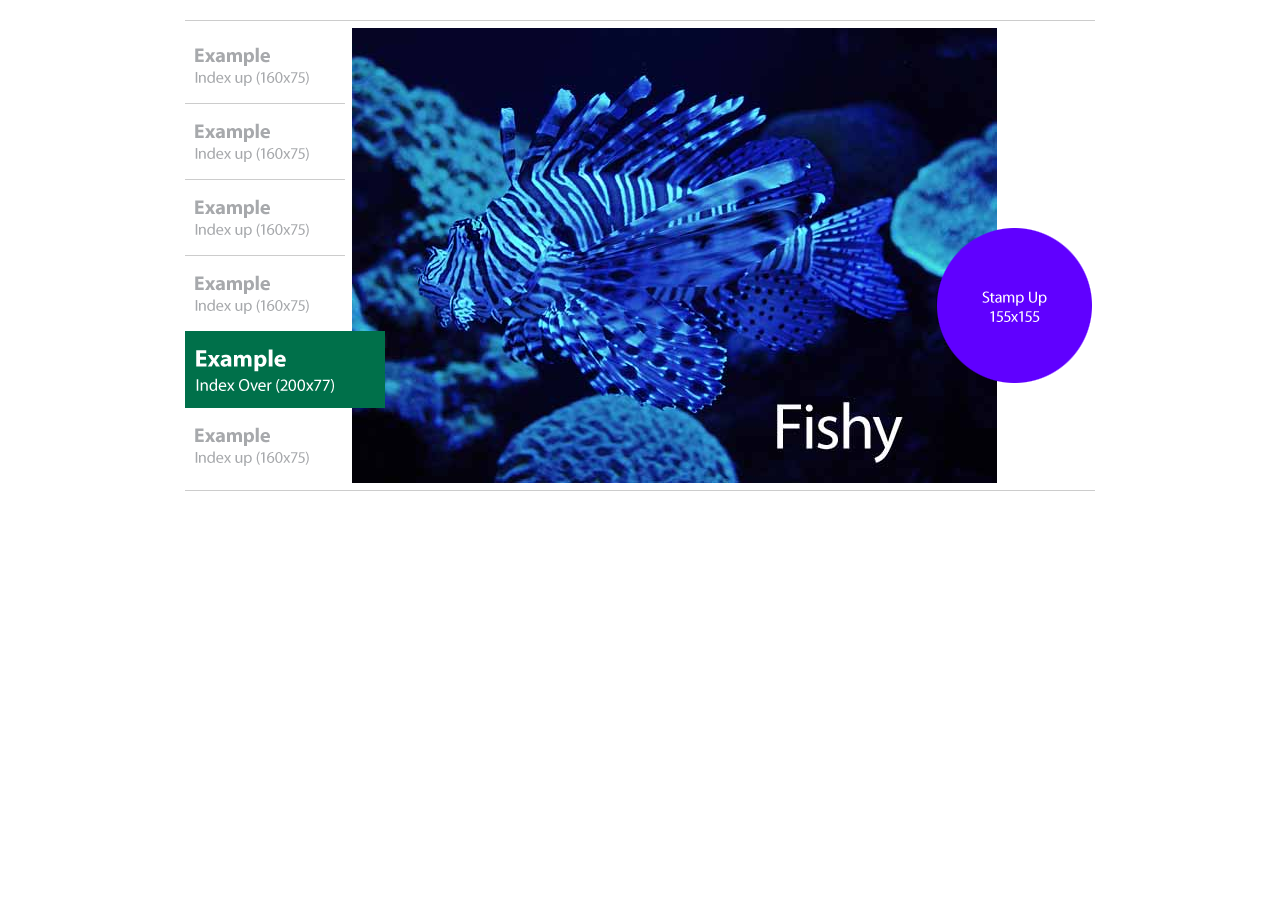
==== example/index.html @ 64e0ea39 "animations and mouse events" ====
<!DOCTYPE html>
<!--[if lt IE 7]>      <html class="no-js lt-ie9 lt-ie8 lt-ie7"> <![endif]-->
<!--[if IE 7]>         <html class="no-js lt-ie9 lt-ie8"> <![endif]-->
<!--[if IE 8]>         <html class="no-js lt-ie9"> <![endif]-->
<!--[if gt IE 8]><!--> <html class="no-js"> <!--<![endif]-->
    <head>
        <meta charset="utf-8">
        <meta http-equiv="X-UA-Compatible" content="IE=edge,chrome=1">
        <title>6 Tab Slideshow Example | AaronMartins.com</title>
        <meta name="description" content="">
        <meta name="viewport" content="width=device-width">
        <script src="//ajax.googleapis.com/ajax/libs/jquery/1.8.2/jquery.min.js"></script>

        <!-- 6-tab-slideshow: -->
        <link rel="stylesheet" type="text/css" media="all" href="../src/css/slideshow.css" />
    </head>
    <body>
        
        <!-- 6-tab-slideshow: -->
        <div id="myslideshow">
            <noscript><div id="noscript-notice">Please enable Javascript for the full experience.</div></noscript>
        </div>
        <!-- <script src="../lib/easing.js"></script> -->
        <script src="../lib/transit.js"></script>
        <script src="../src/6-tab-slideshow.js"></script>
        <script>
            //create a new slideshow
            var slideshow = new Slideshow('#myslideshow');

            //add six or more slides using your desired method (or combination of methods)
            slideshow.addSlide({
                "alt" : "rainforest slide dkzj3", 
                "indexup" : "images/example/example_index_up.png", 
                "indexover" : "images/example/example_index_over.png",
                "slider" : "images/forest/slide.jpg",
                "stampup" : "images/example/example_stamp_up.png",
                "stampover" : "images/example/example_stamp_over.png",
                "product_link" : "http://aaronmartins.com",
                "stamp_top_css" : "260px"
            },1);
            slideshow.addSlide(["../example/slides/forest.json","../example/slides/ocean.json"],
            [2,3]);
            slideshow.addSlide(["../example/slides/forest.json","../example/slides/ocean.json"],
            [4,5]);
            slideshow.addSlide({
                "alt" : "rainforest slide dkzj3", 
                "indexup" : "images/example/example_index_up.png", 
                "indexover" : "images/example/example_index_over.png",
                "slider" : "images/forest/slide.jpg",
                "stampup" : "images/example/example_stamp_up.png",
                "stampover" : "images/example/example_stamp_up.png",
                "product_link" : "http://aaronmartins.com",
                "stamp_top_css" : "260px"
            },6);

            //demonstrate over-riding a slot
            slideshow.addSlide({
                "alt" : "mountains", 
                "indexup" : "images/example/example_index_up.png", 
                "indexover" : "images/example/example_index_over.png",
                "slider" : "images/mountains/slide.jpg",
                "stampup" : "images/example/example_stamp_up.png",
                "stampover" : "images/example/example_stamp_up.png",
                "product_link" : "http://aaronmartins.com",
                "stamp_top_css" : "260px"
            },6);
            slideshow.addSlide("../example/slides/ocean.json",6);
            //begin the slideshow on slide 1
            slideshow.begin(5);
        </script>
    </body>
</html>
---- src/css/slideshow.css ----
/**
 * The 6 Tab Slideshow
 * Main Stylesheet
 *
 * version 1.0
 * 
 * Author: Aaron Martins
 *
 * Requires jQuery 1.4.2+
 *
 * Full Instructions: http://aaronmartins.com/docs/6-tab-slideshow/
 *
 * Licensed under the Apache License, Version 2.0 (the "License");
 * you may not use this file except in compliance with the License.
 * You may obtain a copy of the License at
 * http://www.apache.org/licenses/LICENSE-2.0
 * Unless required by applicable law or agreed to in writing, software
 * distributed under the License is distributed on an "AS IS" BASIS,
 * WITHOUT WARRANTIES OR CONDITIONS OF ANY KIND, either express or implied.
 * See the License for the specific language governing permissions and
 * limitations under the License.
 */

/* Update me */
#myslideshow {
	padding: 7px 0;
	border-top: 1px solid #CCC;
	border-bottom: 1px solid #CCC;
	width: 910px;
	height:455px;
	overflow: hidden;
	margin: 20px auto 0 auto;
	position:relative;
}



/* six tab slideshow */
#sts-slideshow {
	overflow: hidden;
	width: 910px;
	height: 455px;
	position: relative;
	display:none; /* will fade-in after via JS */
	z-index:10; /* to fade-in over the pre-load image */
}
#sts-slideshow a,
#sts-slideshow img {
	border:none;outline:none;
}
#sts #noscript-notice {
	width: 910px;
	height: 20px;
	background: #FFF;
	padding: 5px;
	position: absolute;	
	z-index: 1000;
}

#sts-contents a img {
	border: none !important;
	outline: none !important;
}

#sts-slideshow {
	width: 910px;
	height: 455px;
	display:none; /* will fade-in after via JS */
	overflow: hidden;
	position: relative;
	z-index:10; /* to fade-in over the pre-load image */
}

#sts-indices {
	width: 170px;
	position: absolute;
	top: 0;
	left: 0;
}

#sts-slides > div {
	width: 740px;
	background-color: #FFFFFF;
	overflow: hidden;
	position: absolute;
	top: 0;
	left: 0;
}

#sts-slides {
	width: 740px;
	border: none;
	outline: none;
	position: absolute;
	top: 0;
	left: 167px;
	z-index: 50;
}

#sts-loader { margin: 150px 0 0 360px; }
#sts-loader p {
	color:#999;
	font-size:20px;
	font-weight:bold;
}
#sts-loader img { margin:30px 0 0 50px; }
 
/* ------------------- Stamps ------------------- */
.sts-stamp {
	display: none; /* Do not change, fades in on document ready */
	position: absolute !important;
	top: 0; /* Default - override below if necessary */
	right: 0; /* Default - override below if necessary */
}

.sts-stamp-up, .sts-stamp-over {
	position: absolute !important;
	top: 0; /* Do not change */
	right: 0; /* Do not change */
}

.sts-stamp-over {
	opacity:0.001;
	 /*display:none; initially. jQuery fadeIn after page load */
}

/* ------------------- Indices ------------------- */
/* This is what detects mouse hover, do not put images or styles here */
.sts-index-up {
	width: 160px;
	height: 75px;
	background-color: #fff;
	border-bottom: 1px solid #CCC;
	cursor:pointer;
	position: absolute;
	z-index: 70;
}

.sts-index-over {
	width: 200px;
	height: 77px;
	background-color: #00472b;
	position: absolute;
	top: -1px;
	left: -220px;
	z-index: 75;
}

.sts-index {
	width: 200px;
	height: 75px;
	position: absolute;
}

#sts-index-1{ top:0; }
#sts-index-2{ top:76px; }
#sts-index-3{ top:152px; }
#sts-index-4{ top:228px; }
#sts-index-5{ top:304px; }
#sts-index-6{ top:380px; }

#sts-pre-load-slide {
	position:absolute;
	left:167px;
	z-index:1;
}

#sts-pre-load-msg {
	color:#979797;
	font-weight:bold;
	margin:5px auto;	
}
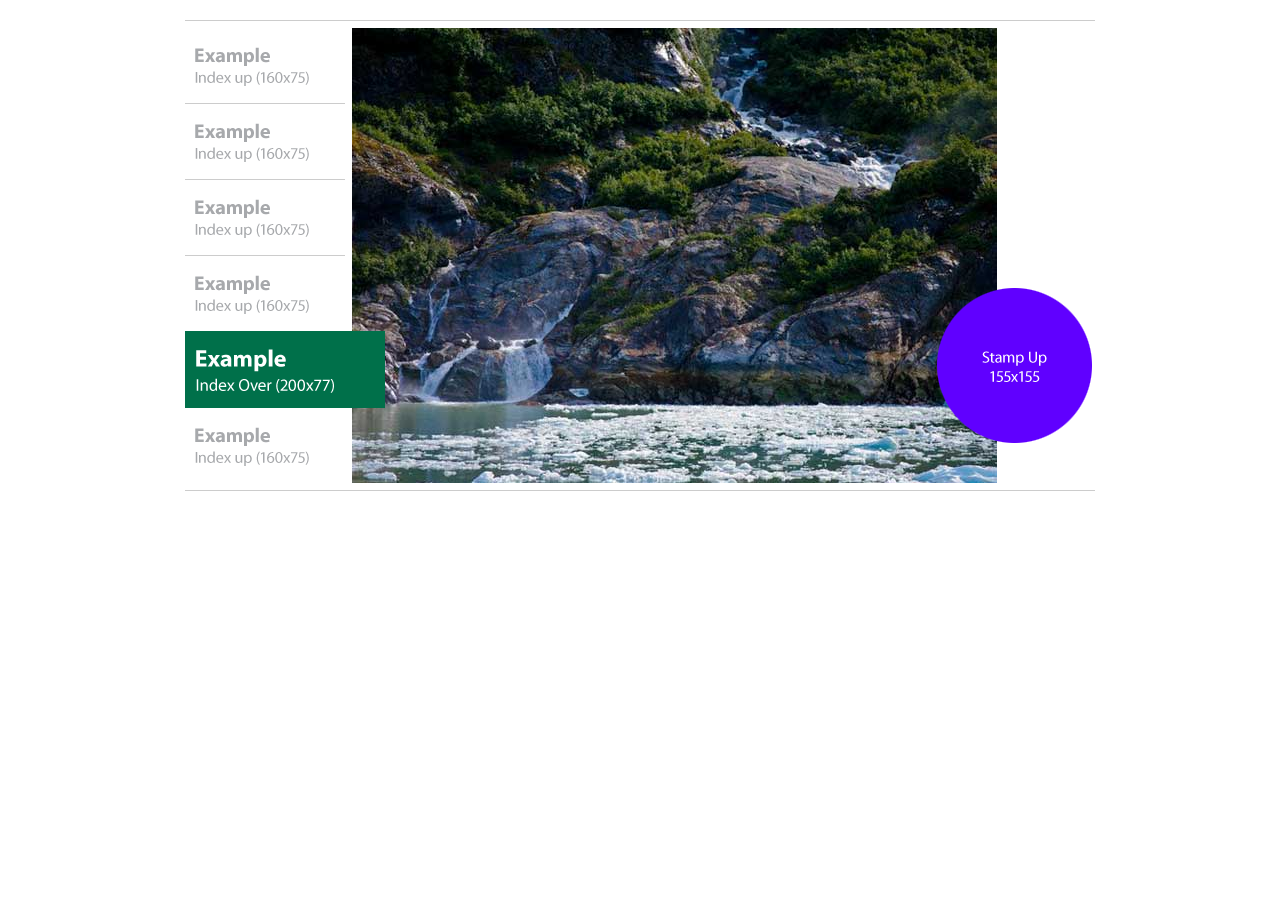
==== commit bedfacb1: "Polishing up (in progress)" ====
--- a/example/index.html
+++ b/example/index.html
@@ -32,7 +32,7 @@
                 "alt" : "rainforest slide dkzj3", 
                 "indexup" : "images/example/example_index_up.png", 
                 "indexover" : "images/example/example_index_over.png",
-                "slider" : "images/forest/slide.jpg",
+                "slider" : "images/example/example_slide.png",
                 "stampup" : "images/example/example_stamp_up.png",
                 "stampover" : "images/example/example_stamp_over.png",
                 "product_link" : "http://aaronmartins.com",
@@ -40,7 +40,7 @@
             },1);
             slideshow.addSlide(["../example/slides/forest.json","../example/slides/ocean.json"],
             [2,3]);
-            slideshow.addSlide(["../example/slides/forest.json","../example/slides/ocean.json"],
+            slideshow.addSlide(["../example/slides/river.json","../example/slides/ice.json"],
             [4,5]);
             slideshow.addSlide({
                 "alt" : "rainforest slide dkzj3", 
@@ -48,7 +48,7 @@
                 "indexover" : "images/example/example_index_over.png",
                 "slider" : "images/forest/slide.jpg",
                 "stampup" : "images/example/example_stamp_up.png",
-                "stampover" : "images/example/example_stamp_up.png",
+                "stampover" : "images/example/example_stamp_over.png",
                 "product_link" : "http://aaronmartins.com",
                 "stamp_top_css" : "260px"
             },6);
@@ -60,11 +60,11 @@
                 "indexover" : "images/example/example_index_over.png",
                 "slider" : "images/mountains/slide.jpg",
                 "stampup" : "images/example/example_stamp_up.png",
-                "stampover" : "images/example/example_stamp_up.png",
+                "stampover" : "images/example/example_stamp_over.png",
                 "product_link" : "http://aaronmartins.com",
                 "stamp_top_css" : "260px"
             },6);
-            slideshow.addSlide("../example/slides/ocean.json",6);
+            //slideshow.addSlide("../example/slides/ocean.json",6);
             //begin the slideshow on slide 1
             slideshow.begin(5);
         </script>
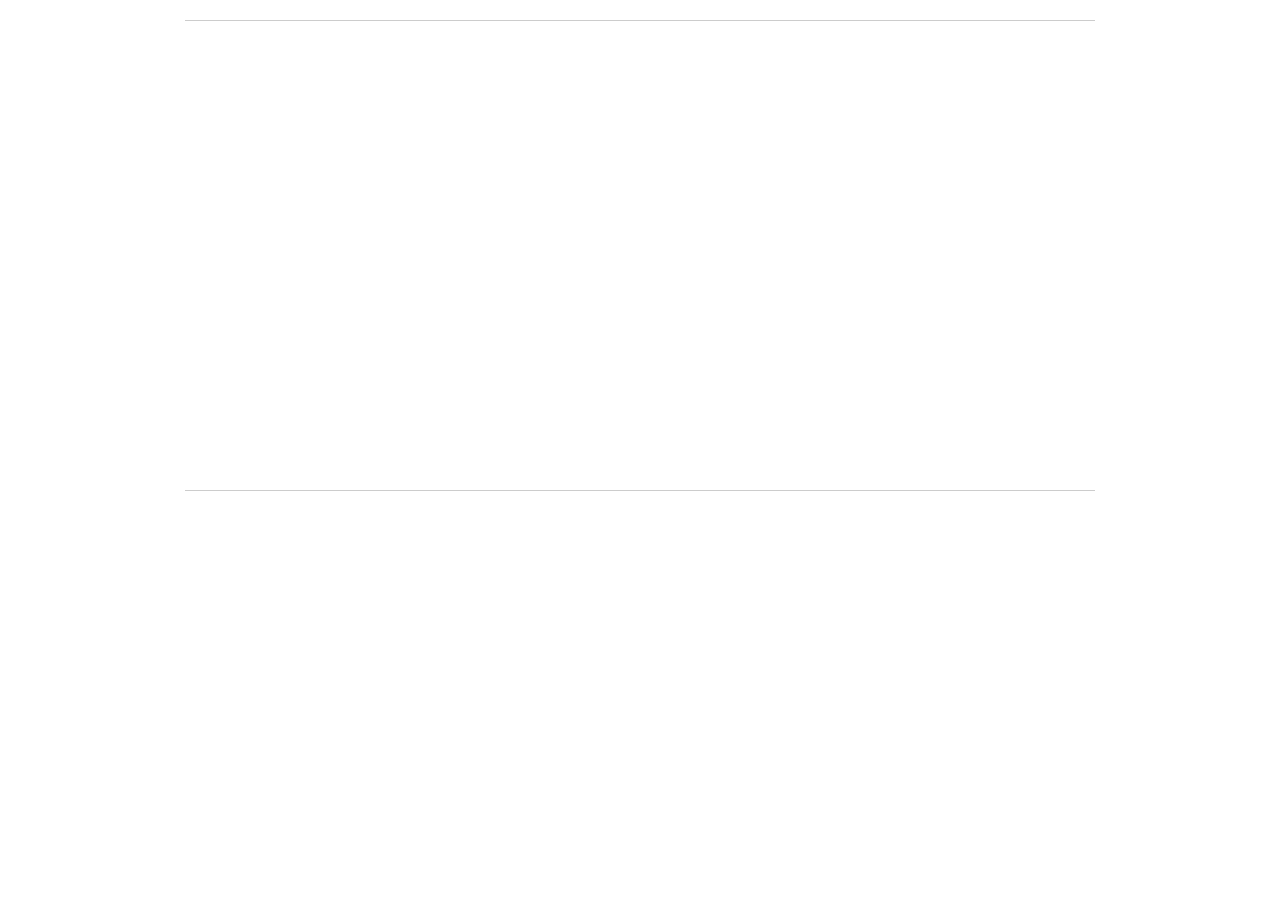
==== commit d4751476: "minor" ====
--- a/example/index.html
+++ b/example/index.html
@@ -9,6 +9,8 @@
         <title>6 Tab Slideshow Example | AaronMartins.com</title>
         <meta name="description" content="">
         <meta name="viewport" content="width=device-width">
+        
+        <!-- 6-tab-slideshow requires jQuery 1.8.2 or higher -->
         <script src="//ajax.googleapis.com/ajax/libs/jquery/1.8.2/jquery.min.js"></script>
 
         <!-- 6-tab-slideshow: -->
@@ -16,14 +18,16 @@
     </head>
     <body>
         
-        <!-- 6-tab-slideshow: -->
+        <!-- 6-tab-slideshow will be built here -->
         <div id="myslideshow">
             <noscript><div id="noscript-notice">Please enable Javascript for the full experience.</div></noscript>
         </div>
-        <!-- <script src="../lib/easing.js"></script> -->
-        <script src="../lib/transit.js"></script>
+
+        <!-- <script src="../lib/easing.js"></script> 
+        <script src="../lib/transit.js"></script>-->
+
         <script src="../src/6-tab-slideshow.js"></script>
-        <script>
+        <script type="text/javascript">
             //create a new slideshow
             var slideshow = new Slideshow('#myslideshow');
 
@@ -64,8 +68,8 @@
                 "product_link" : "http://aaronmartins.com",
                 "stamp_top_css" : "260px"
             },6);
-            //slideshow.addSlide("../example/slides/ocean.json",6);
-            //begin the slideshow on slide 1
+            
+            //begin the slideshow on this slide
             slideshow.begin(5);
         </script>
     </body>
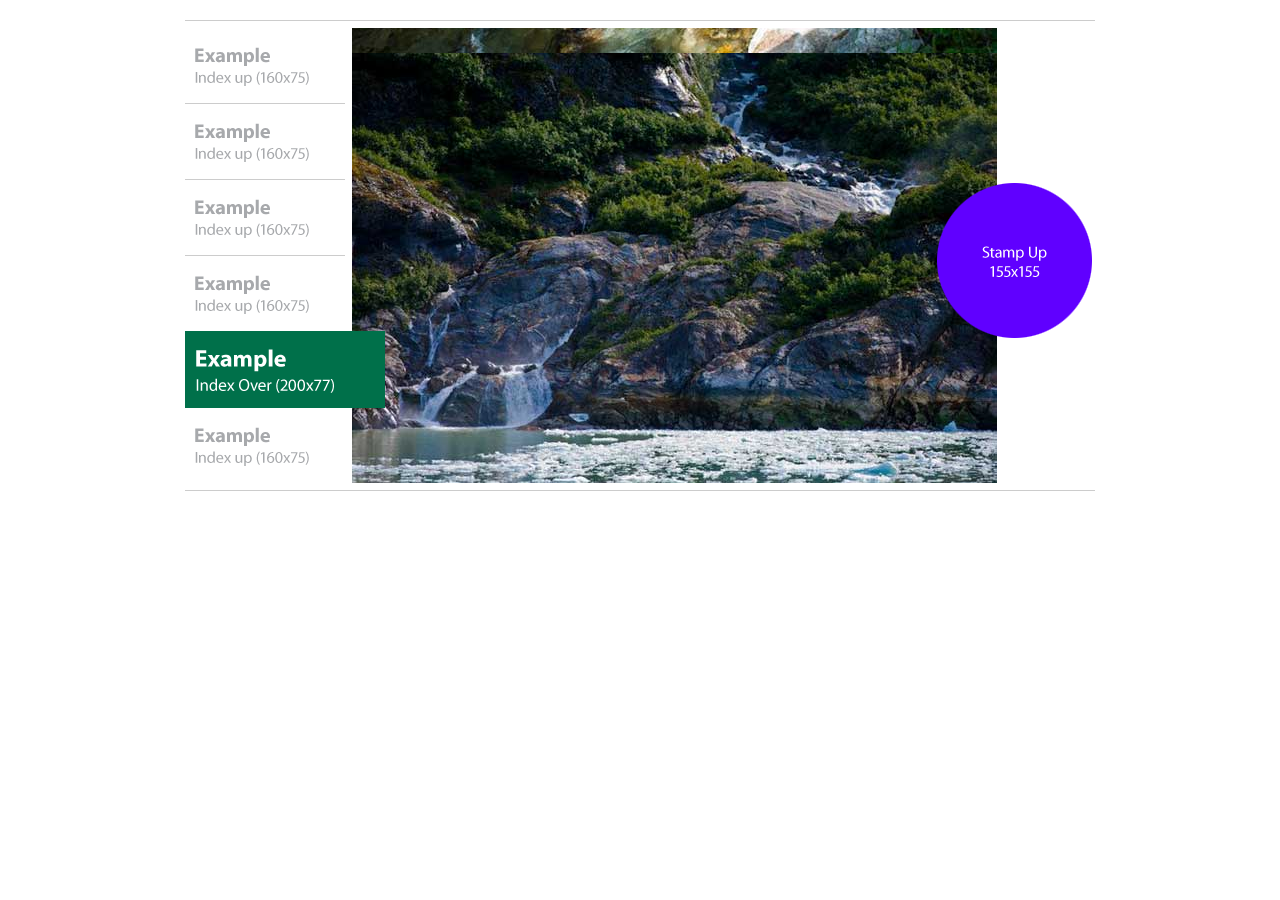
==== commit bd47a89a: "changed stamp_top_css from string to number" ====
--- a/example/index.html
+++ b/example/index.html
@@ -26,7 +26,7 @@
         <!-- <script src="../lib/easing.js"></script> 
         <script src="../lib/transit.js"></script>-->
 
-        <script src="../src/6-tab-slideshow.js"></script>
+        <script src="../src/6-tab-slideshow.min.js"></script>
         <script type="text/javascript">
             //create a new slideshow
             var slideshow = new Slideshow('#myslideshow');
@@ -40,12 +40,17 @@
                 "stampup" : "images/example/example_stamp_up.png",
                 "stampover" : "images/example/example_stamp_over.png",
                 "product_link" : "http://aaronmartins.com",
-                "stamp_top_css" : "260px"
+                "stamp_top_css" : 100
             },1);
-            slideshow.addSlide(["../example/slides/forest.json","../example/slides/ocean.json"],
-            [2,3]);
-            slideshow.addSlide(["../example/slides/river.json","../example/slides/ice.json"],
-            [4,5]);
+            
+            slideshow.addSlide(
+                ["../example/slides/forest.json","../example/slides/ocean.json"],
+                [2,3]
+            );
+            
+            slideshow.addSlide("../example/slides/river.json", 4)
+            slideshow.addSlide("../example/slides/ice.json", 5)
+            
             slideshow.addSlide({
                 "alt" : "rainforest slide dkzj3", 
                 "indexup" : "images/example/example_index_up.png", 
@@ -54,7 +59,7 @@
                 "stampup" : "images/example/example_stamp_up.png",
                 "stampover" : "images/example/example_stamp_over.png",
                 "product_link" : "http://aaronmartins.com",
-                "stamp_top_css" : "260px"
+                "stamp_top_css" : 260
             },6);
 
             //demonstrate over-riding a slot
@@ -66,7 +71,7 @@
                 "stampup" : "images/example/example_stamp_up.png",
                 "stampover" : "images/example/example_stamp_over.png",
                 "product_link" : "http://aaronmartins.com",
-                "stamp_top_css" : "260px"
+                "stamp_top_css" : 230
             },6);
             
             //begin the slideshow on this slide
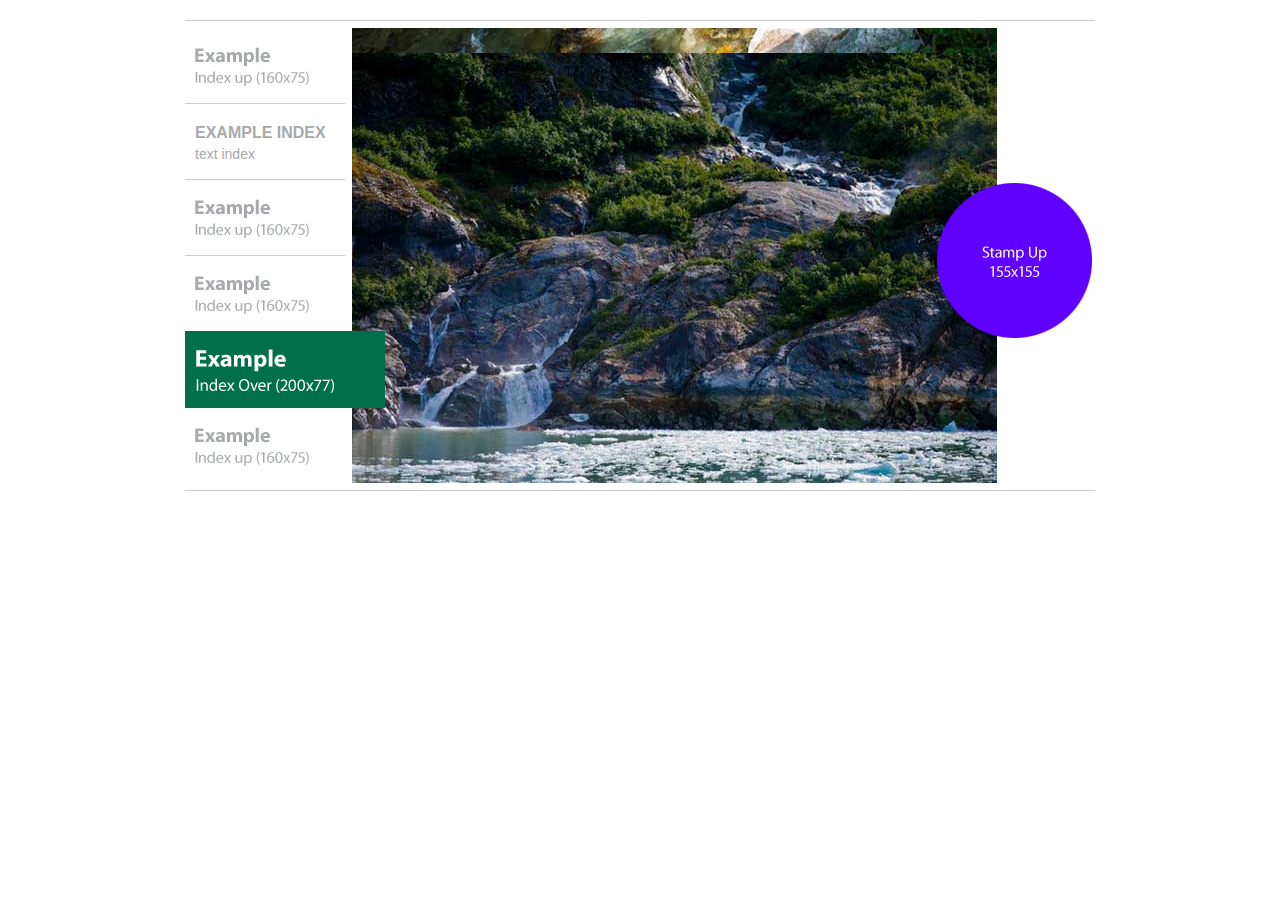
==== commit 87753246: "added optional text-based indices instead of image-based" ====
--- a/example/index.html
+++ b/example/index.html
@@ -26,7 +26,7 @@
         <!-- <script src="../lib/easing.js"></script> 
         <script src="../lib/transit.js"></script>-->
 
-        <script src="../src/6-tab-slideshow.min.js"></script>
+        <script src="../src/6-tab-slideshow.js"></script>
         <script type="text/javascript">
             //create a new slideshow
             var slideshow = new Slideshow('#myslideshow');
--- a/src/css/slideshow.css
+++ b/src/css/slideshow.css
@@ -139,12 +139,50 @@
 .sts-index-over {
 	width: 200px;
 	height: 77px;
-	background-color: #00472b;
+	background-color: #00704a;
 	position: absolute;
 	top: -1px;
 	left: -220px;
 	z-index: 75;
 }
+/* ---- Indices (text, new style) ---- */
+.sts-index {
+    font-family: arial, helvetica, sans-serif;
+}
+
+.sts-index-up.text {
+    color: #a7a9ac;
+    padding: 20px 0 20px 10px;
+    height: 35px;
+    width: 150px;
+}
+
+.sts-index-over.text {
+    color: white;
+    padding: 17px 10px;
+    height: 43px;
+    width: 180px;
+}
+
+.sts-index .text .line-1 {
+    font-size: 18px;
+    font-weight:bold;
+}
+
+.sts-index .text .line-2 {
+    font-size: 16px;
+    line-height:24px;
+}
+.sts-index-up.text .line-1 {
+    font-size: 16px;
+    
+}
+
+.sts-index-up.text .line-2 {
+    font-size: 14px;
+    
+}
+
 
 .sts-index {
 	width: 200px;
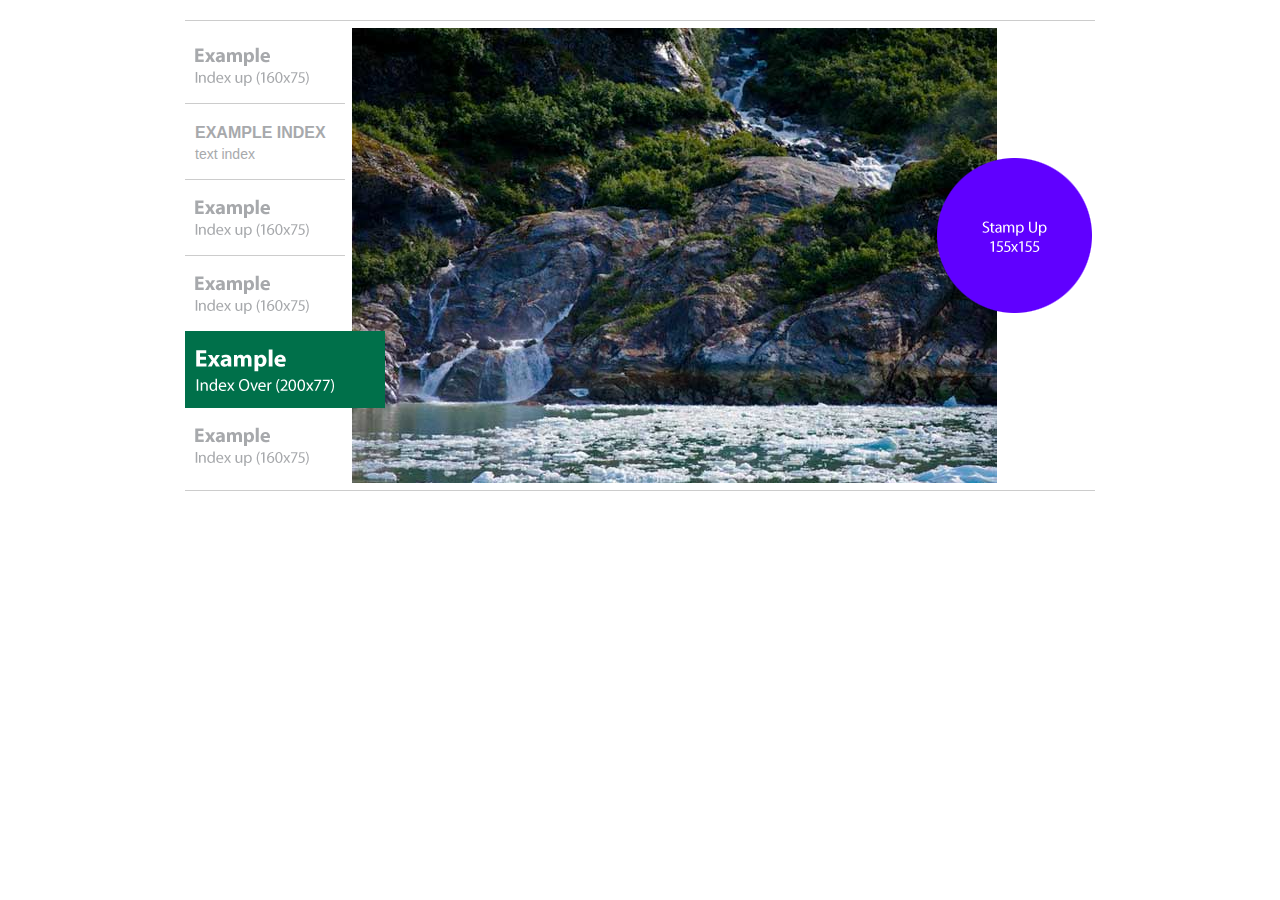
==== commit 1f75cc20: "IE compatibility tweaks, minified" ====
--- a/example/index.html
+++ b/example/index.html
@@ -26,7 +26,7 @@
         <!-- <script src="../lib/easing.js"></script> 
         <script src="../lib/transit.js"></script>-->
 
-        <script src="../src/6-tab-slideshow.js"></script>
+        <script src="../src/6-tab-slideshow.min.js"></script>
         <script type="text/javascript">
             //create a new slideshow
             var slideshow = new Slideshow('#myslideshow');
--- a/src/css/slideshow.css
+++ b/src/css/slideshow.css
@@ -76,6 +76,7 @@
 	position: absolute;
 	top: 0;
 	left: 0;
+	z-index:75; /* IE 7 */
 }
 
 #sts-slides > div {
@@ -95,6 +96,24 @@
 	top: 0;
 	left: 167px;
 	z-index: 50;
+}
+
+/* If CSS3 transitions are supported */
+.csstransitions #sts-slides {
+/* jQuery will assign the top px value to animate to. See 6-tab-slideshow.js */
+	-webkit-transition: all .7s;
+	   -moz-transition: all .7s;
+	    -ms-transition: all .7s;
+	     -o-transition: all .7s;
+	        transition: all .7s;
+}
+
+.csstransitions .sts-index-over {
+	-webkit-transition: all .3s;
+	   -moz-transition: all .3s;
+	    -ms-transition: all .3s;
+	     -o-transition: all .3s;
+	        transition: all .3s;
 }
 
 #sts-loader { margin: 150px 0 0 360px; }
@@ -120,10 +139,30 @@
 }
 
 .sts-stamp-over {
-	opacity:0.001;
-	 /*display:none; initially. jQuery fadeIn after page load */
-}
-
+	/* initially. jQuery fadeIn on mouse hover */
+		/* IE 8 */
+	  -ms-filter: "progid:DXImageTransform.Microsoft.Alpha(Opacity=0)";
+
+	  /* IE 5-7 */
+	  filter: alpha(opacity=0);
+
+	  /* Netscape */
+	  -moz-opacity: 0.001;
+
+	  /* Safari 1.x */
+	  -khtml-opacity: 0.001;
+
+	  /* Good browsers */
+	  opacity: 0.001;
+	 
+}
+.csstransitions .sts-stamp-over  {
+	-webkit-transition: all .3s;
+	   -moz-transition: all .3s;
+	    -ms-transition: all .3s;
+	     -o-transition: all .3s;
+	        transition: all .3s;
+}
 /* ------------------- Indices ------------------- */
 /* This is what detects mouse hover, do not put images or styles here */
 .sts-index-up {
@@ -149,7 +188,9 @@
 .sts-index {
     font-family: arial, helvetica, sans-serif;
 }
-
+.sts-index a {
+	text-decoration: none;
+}
 .sts-index-up.text {
     color: #a7a9ac;
     padding: 20px 0 20px 10px;
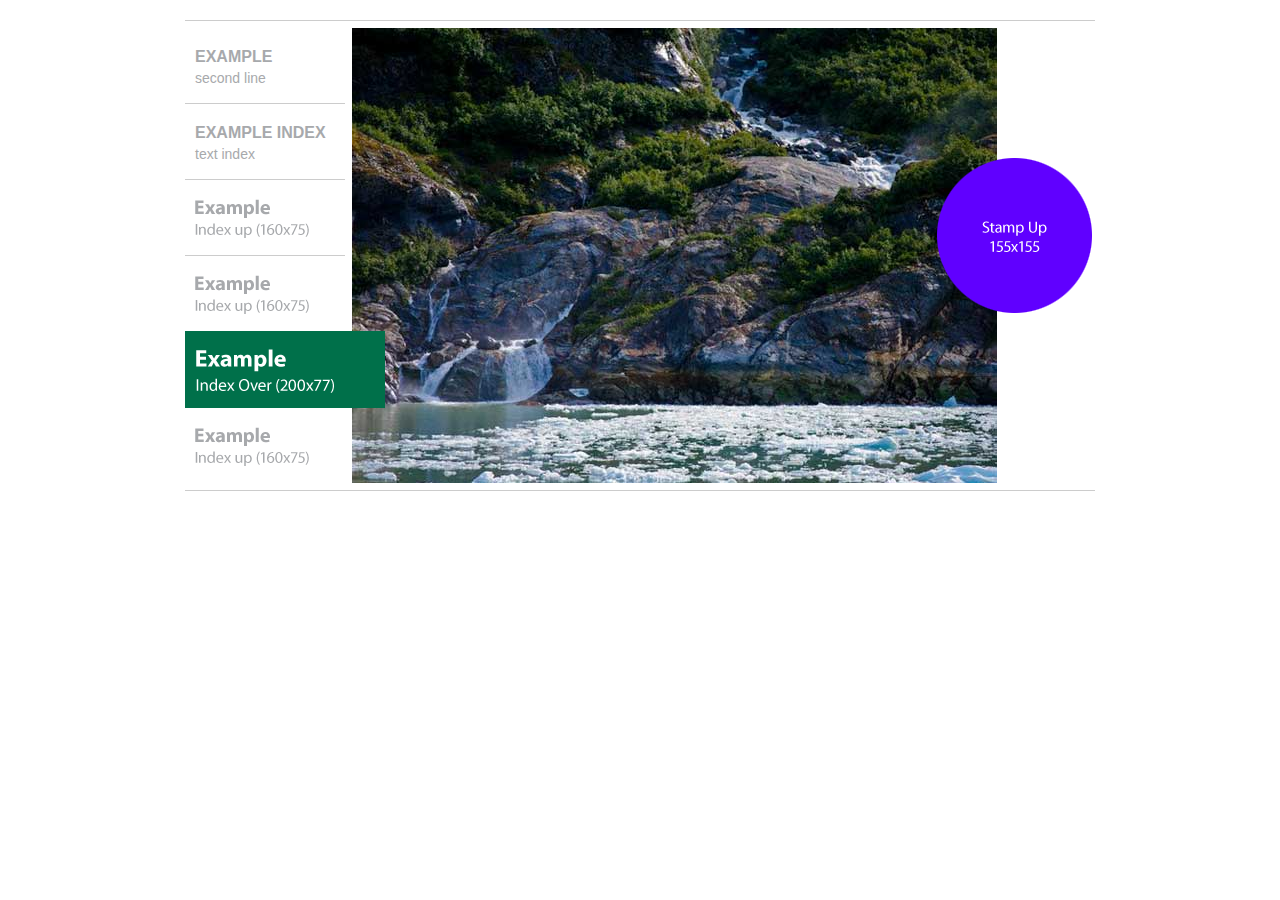
==== commit 1a72e1c2: "before move to mercurial" ====
--- a/example/index.html
+++ b/example/index.html
@@ -12,7 +12,7 @@
         
         <!-- 6-tab-slideshow requires jQuery 1.8.2 or higher -->
         <script src="//ajax.googleapis.com/ajax/libs/jquery/1.8.2/jquery.min.js"></script>
-
+          
         <!-- 6-tab-slideshow: -->
         <link rel="stylesheet" type="text/css" media="all" href="../src/css/slideshow.css" />
     </head>
@@ -26,26 +26,19 @@
         <!-- <script src="../lib/easing.js"></script> 
         <script src="../lib/transit.js"></script>-->
 
-        <script src="../src/6-tab-slideshow.min.js"></script>
+        <script src="../src/6-tab-slideshow.js"></script>
         <script type="text/javascript">
             //create a new slideshow
             var slideshow = new Slideshow('#myslideshow');
 
             //add six or more slides using your desired method (or combination of methods)
-            slideshow.addSlide({
-                "alt" : "rainforest slide dkzj3", 
-                "indexup" : "images/example/example_index_up.png", 
-                "indexover" : "images/example/example_index_over.png",
-                "slider" : "images/example/example_slide.png",
-                "stampup" : "images/example/example_stamp_up.png",
-                "stampover" : "images/example/example_stamp_over.png",
-                "product_link" : "http://aaronmartins.com",
-                "stamp_top_css" : 100
-            },1);
+            slideshow.addSlide({"alt":"The Duck Store","index_line_1":"EXAMPLE","index_line_2":"second line","slider":"http://uoduckstore.com/promotions/2014/02/t2803_MensGear_slider.jpg","stampup":"http://uoduckstore.com/promotions/2014/02/t2803_MensGear_stamp-up.png","stampover":"http://uoduckstore.com/promotions/2014/02/t2803_MensGear_stamp-over.png","product_link":"http://uoduckstore.com","stamp_top_css":101},1);
             
             slideshow.addSlide(
-                ["../example/slides/forest.json","../example/slides/ocean.json"],
-                [2,3]
+                [ "../example/slides/forest.json",
+                  "../example/slides/ocean.json" ],
+                [ 2,
+                  3 ]
             );
             
             slideshow.addSlide("../example/slides/river.json", 4)
@@ -77,5 +70,7 @@
             //begin the slideshow on this slide
             slideshow.begin(5);
         </script>
+
+     
     </body>
 </html>--- a/src/css/slideshow.css
+++ b/src/css/slideshow.css
@@ -140,22 +140,13 @@
 
 .sts-stamp-over {
 	/* initially. jQuery fadeIn on mouse hover */
-		/* IE 8 */
 	  -ms-filter: "progid:DXImageTransform.Microsoft.Alpha(Opacity=0)";
-
-	  /* IE 5-7 */
 	  filter: alpha(opacity=0);
-
-	  /* Netscape */
 	  -moz-opacity: 0.001;
-
-	  /* Safari 1.x */
 	  -khtml-opacity: 0.001;
-
-	  /* Good browsers */
-	  opacity: 0.001;
-	 
-}
+	  opacity: 0.001;	 
+}
+
 .csstransitions .sts-stamp-over  {
 	-webkit-transition: all .3s;
 	   -moz-transition: all .3s;
@@ -163,6 +154,7 @@
 	     -o-transition: all .3s;
 	        transition: all .3s;
 }
+
 /* ------------------- Indices ------------------- */
 /* This is what detects mouse hover, do not put images or styles here */
 .sts-index-up {
@@ -186,11 +178,21 @@
 }
 /* ---- Indices (text, new style) ---- */
 .sts-index {
+	width: 200px;
+	height: 75px;
+	position: absolute;
     font-family: arial, helvetica, sans-serif;
 }
+
 .sts-index a {
 	text-decoration: none;
 }
+
+.sts-index .text {
+	white-space: nowrap;
+	overflow: hidden;
+}
+
 .sts-index-up.text {
     color: #a7a9ac;
     padding: 20px 0 20px 10px;
@@ -222,13 +224,6 @@
 .sts-index-up.text .line-2 {
     font-size: 14px;
     
-}
-
-
-.sts-index {
-	width: 200px;
-	height: 75px;
-	position: absolute;
 }
 
 #sts-index-1{ top:0; }
